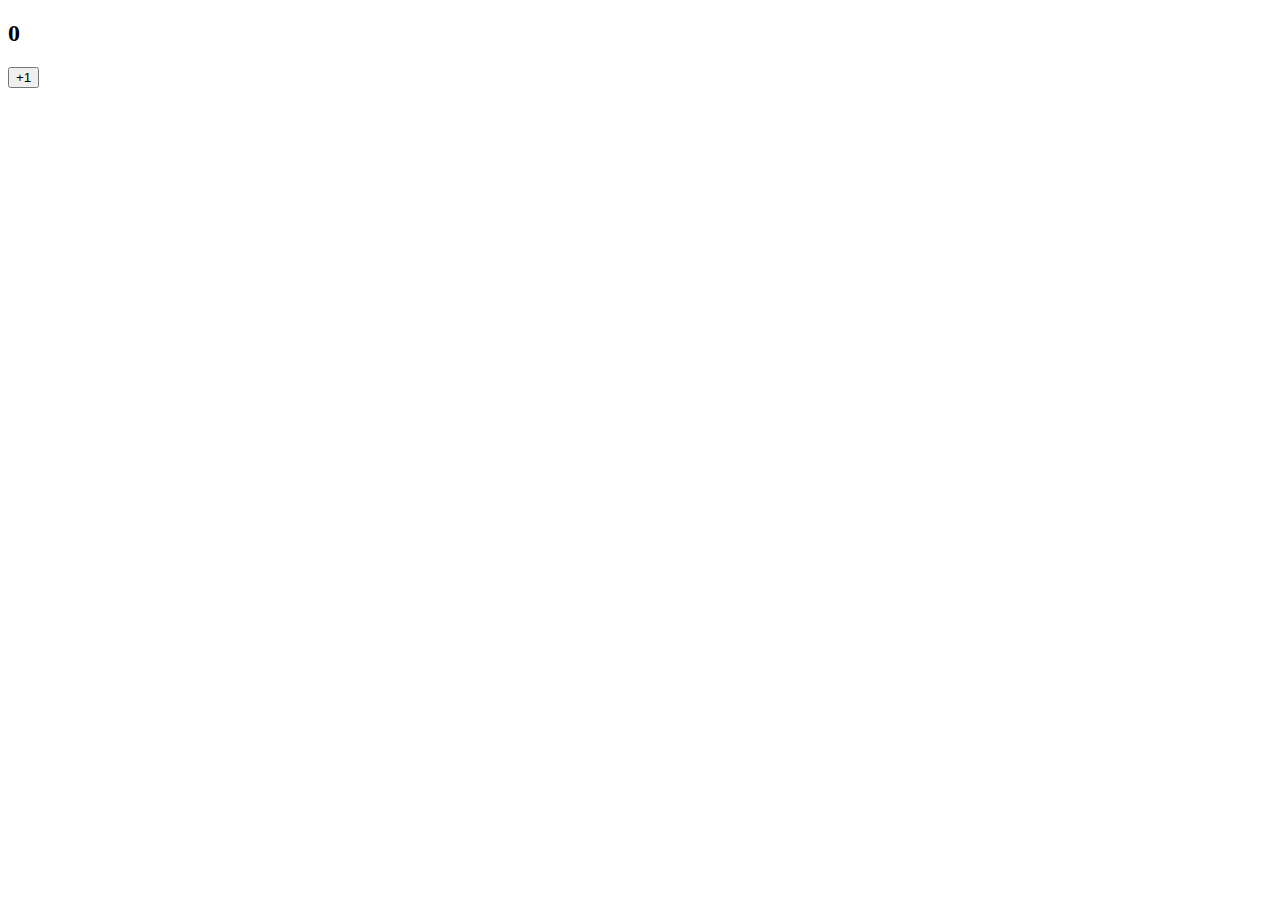
==== 02_レシピ/01_カウンター/index.html @ dd4aa295 "[カウンター]と[□と〇]を学習しました。" ====
<!--
  1. "!"と入力して、tabキーを押し、HTMLの雛形を作成する。
  2. script要素でmain.jsを読み込む。
-->
<!DOCTYPE html>
<html lang="ja">
  <head>
    <meta charset="UTF-8" />
    <meta name="viewport" content="width=device-width, initial-scale=1.0" />
    <meta http-equiv="X-UA-Compatible" content="ie=edge" />
    <title>Counter</title>
  </head>
  <body>
    <div>
      <h2 id="display">0</h2>
    </div>
    <button id="plus-button">+1</button>

    <script src="main.js"></script>
  </body>
</html>
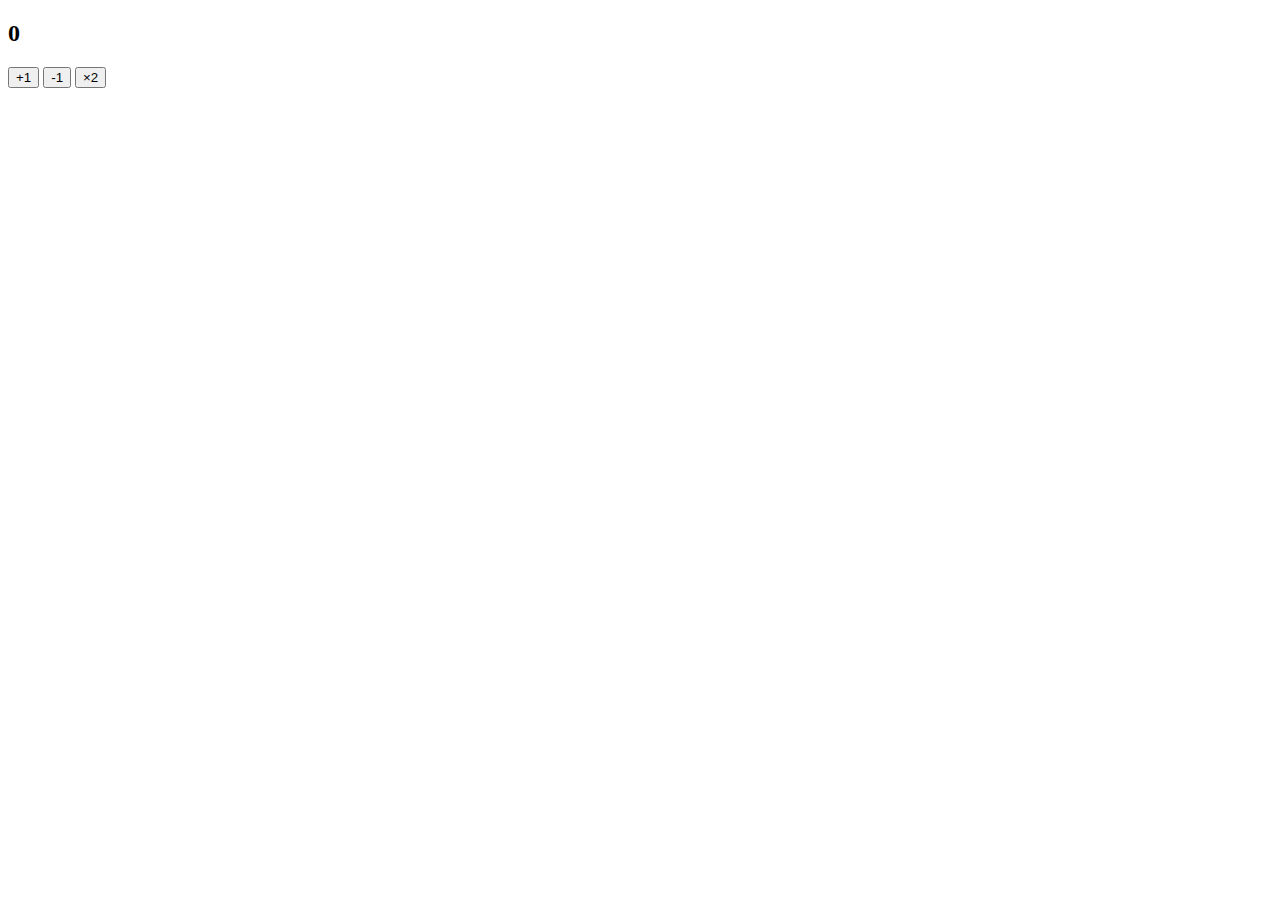
==== commit 02b0bf03: "week1の予習を完了しました。" ====
--- a/02_レシピ/01_カウンター/index.html
+++ b/02_レシピ/01_カウンター/index.html
@@ -15,6 +15,8 @@
       <h2 id="display">0</h2>
     </div>
     <button id="plus-button">+1</button>
+    <button id="minus-button">-1</button>
+    <button id="multiply-button">×2</button>
 
     <script src="main.js"></script>
   </body>
